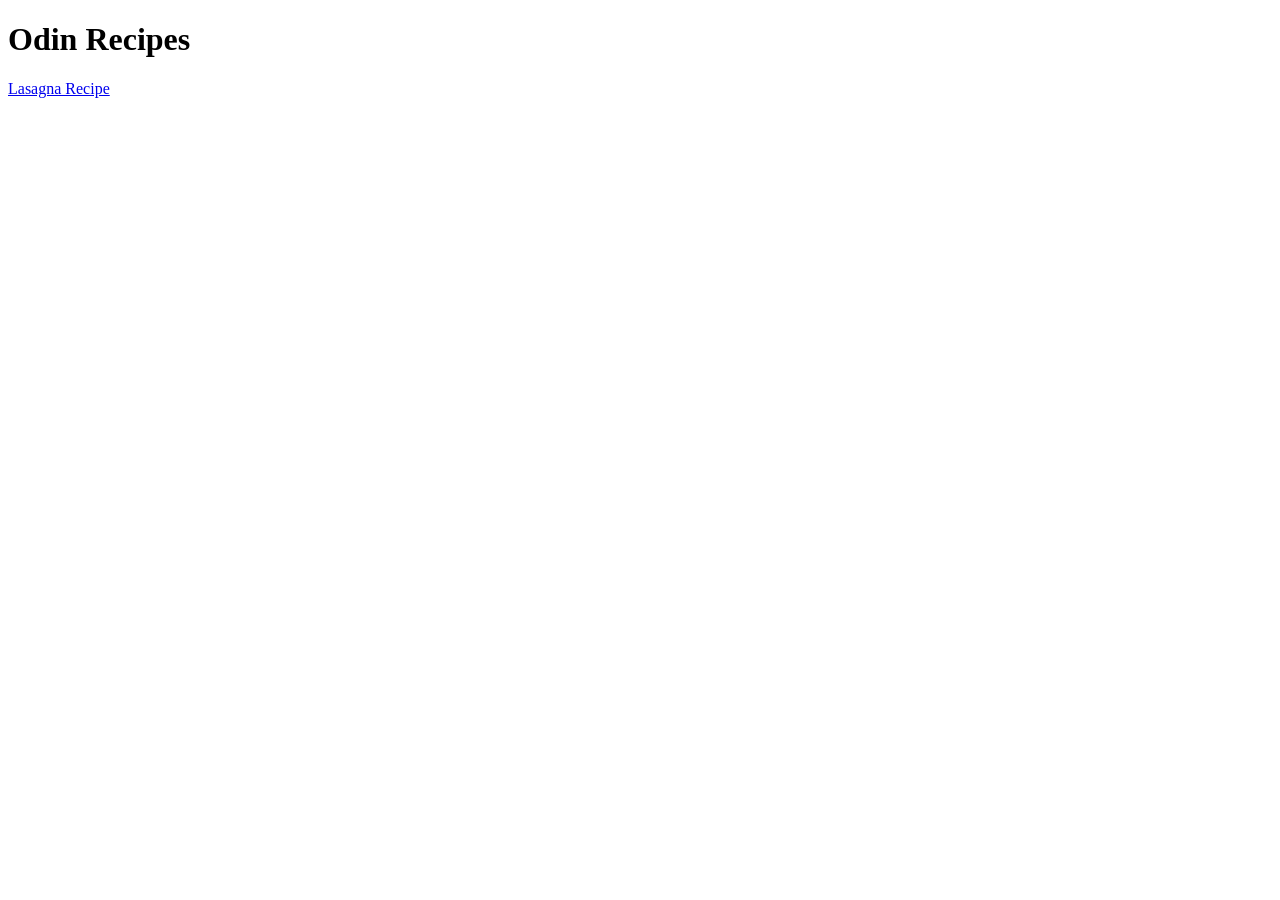
==== index.html @ f4e074aa "Add base web structure and first recipe Followed instructions on how to set up first recipe, added a" ====
<!DOCTYPE html>
<html lang="en">

<head>
    <meta charset="UTF-8">
    <meta name="viewport" content="width=device-width, initial-scale=1.0">
    <title>Index</title>
</head>

<body>
    <h1>Odin Recipes</h1>
    <a href="recipes/lasagna.html">Lasagna Recipe</a>
</body>

</html>
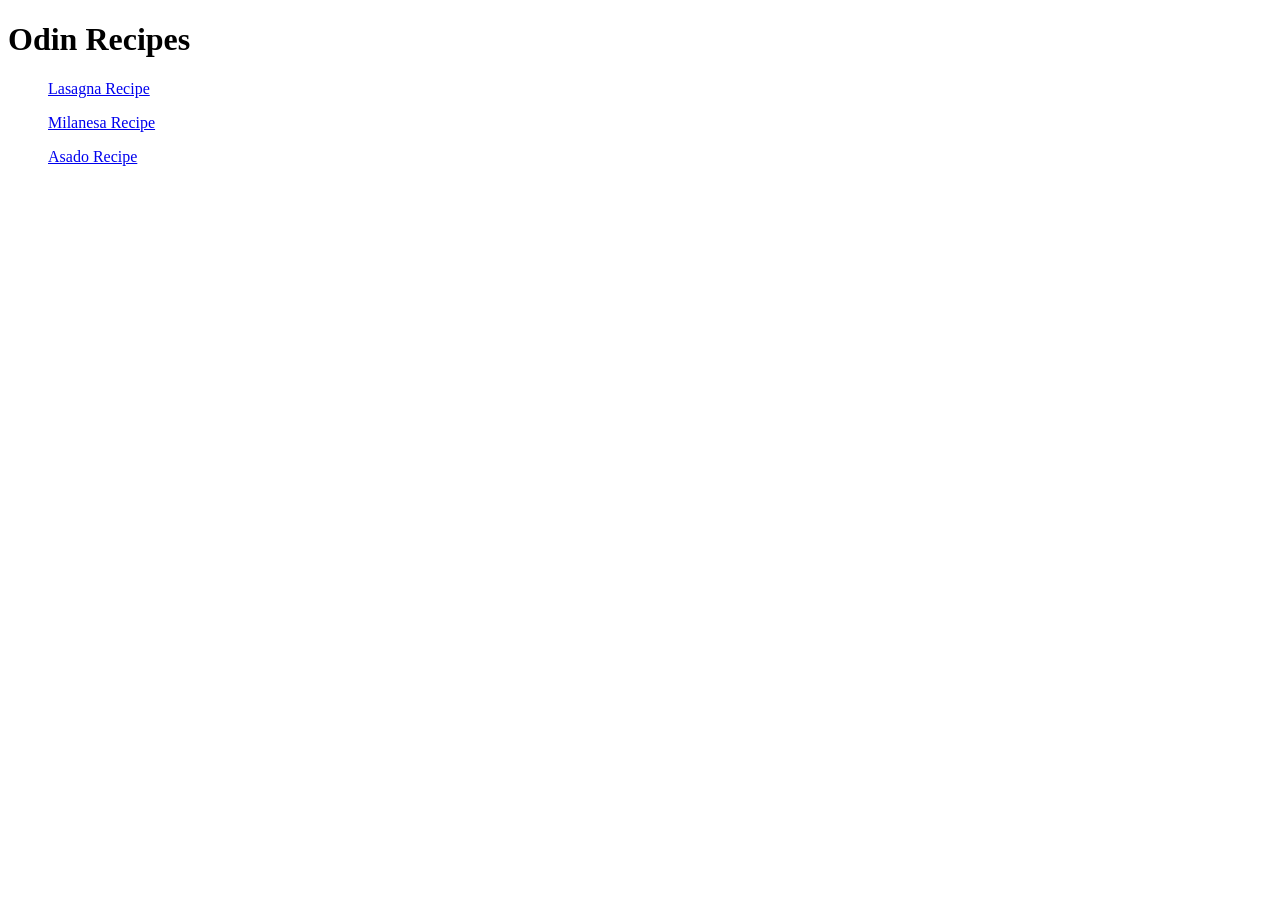
==== commit c1ce6f29: "Add two recipes and update index page" ====
--- a/index.html
+++ b/index.html
@@ -9,7 +9,9 @@
 
 <body>
     <h1>Odin Recipes</h1>
-    <a href="recipes/lasagna.html">Lasagna Recipe</a>
+    <ul><a href="recipes/lasagna.html" target="_blank">Lasagna Recipe</a></ul>
+    <ul><a href="recipes/milanesa.html" target="_blank">Milanesa Recipe</a></ul>
+    <ul><a href="recipes/asado.html" target="_blank">Asado Recipe</a></ul>
 </body>
 
 </html>
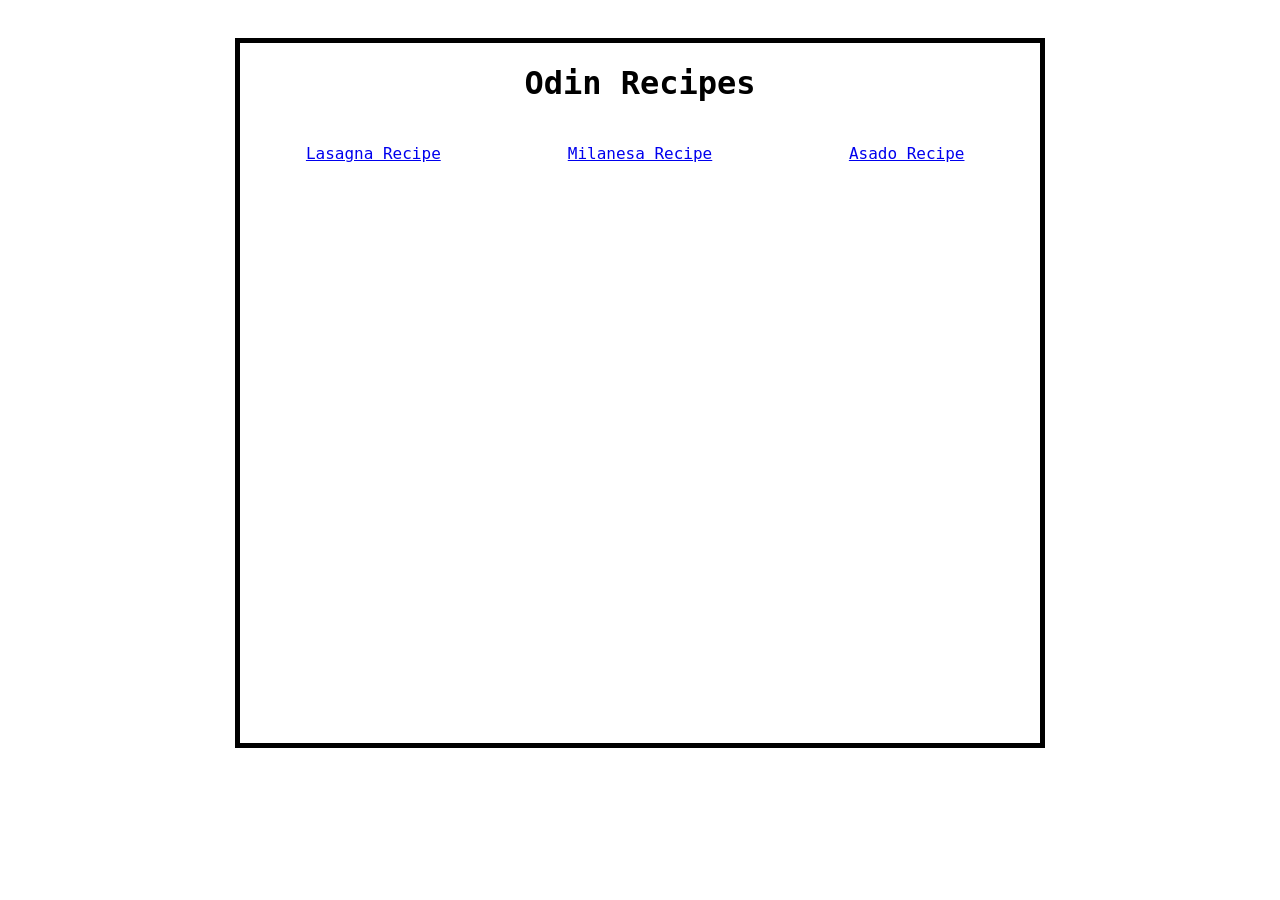
==== commit f7863d89: "Add very basic CSS main page Added some basic layouts thanks to flexbox, explanation in style.css as" ====
--- a/index.html
+++ b/index.html
@@ -5,13 +5,18 @@
     <meta charset="UTF-8">
     <meta name="viewport" content="width=device-width, initial-scale=1.0">
     <title>Index</title>
+    <link rel="stylesheet" href="./style.css">
 </head>
 
 <body>
-    <h1>Odin Recipes</h1>
-    <ul><a href="recipes/lasagna.html" target="_blank">Lasagna Recipe</a></ul>
-    <ul><a href="recipes/milanesa.html" target="_blank">Milanesa Recipe</a></ul>
-    <ul><a href="recipes/asado.html" target="_blank">Asado Recipe</a></ul>
+    <main class="navigation">
+        <h1>Odin Recipes</h1>
+        <div class="recipes">
+            <div class="food"><a href="recipes/lasagna.html" target="_blank">Lasagna Recipe</a></div>
+            <div class="food"><a href="recipes/milanesa.html" target="_blank">Milanesa Recipe</a></div>
+            <div class="food"><a href="recipes/asado.html" target="_blank">Asado Recipe</a></div>
+        </div>
+    </main>
 </body>
 
 </html>
--- a/style.css
+++ b/style.css
@@ -0,0 +1,36 @@
+* {
+    font-family: Monaco, monospace;
+}
+
+body {
+    padding: 30px;
+}
+
+main {
+    height: 700px;
+    border-radius: 1;
+    border: 5px black solid;
+}
+
+
+/* Ok, so I'm not sure how flexbox work yet, but I wanted the title to be on it's own line, and have the foods separated in a row while filling the content as a whole, so asked chatgpt some help.
+
+Navigation is the overall box, it was an auto left-right margin to center it horizontally, I'm basically setting a display that sets a column-type layout (if I specifiy it), then, the direct child, displays it's inner elements horizontally, and with flex: 1 it fills the remaining space. Same with div.food*/
+
+.navigation {
+    width: 800px;
+    margin: 0 auto;
+    text-align: center;
+    display: flex;
+    flex-direction: column;
+}
+
+div.recipes {
+    display: flex;
+    flex: 1;
+}
+
+div.food {
+    flex: 1;
+    margin: 20px;
+}
